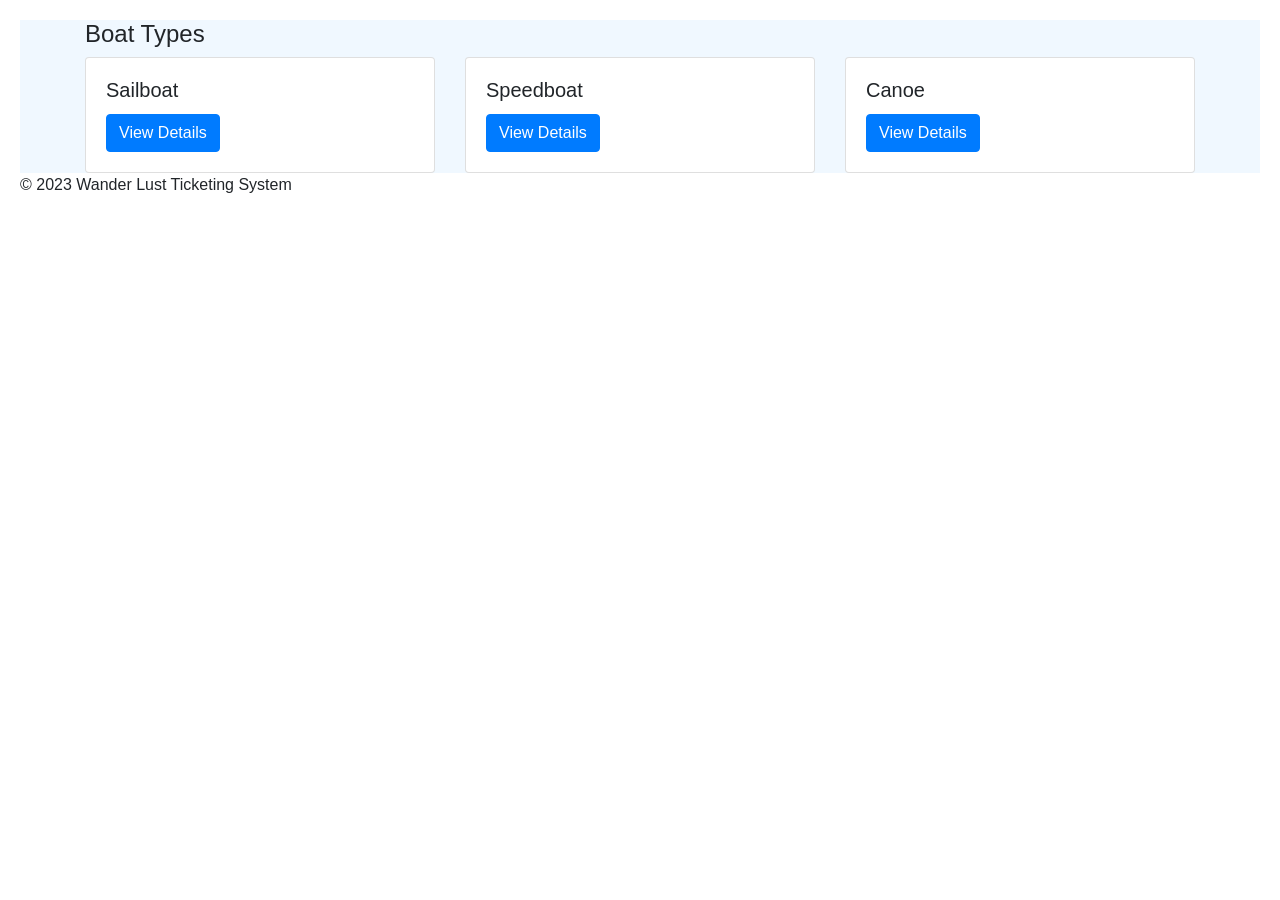
==== userdash.html @ d36ca776 "canigaoislandticketingmanagement" ====
<!DOCTYPE html>
<html lang="en">
<head>
    <meta charset="UTF-8">
    <meta name="viewport" content="width=device-width, initial-scale=1.0">
    <title>Wander Lust - Island Ticketing</title>
    <link rel="stylesheet" href="https://cdn.jsdelivr.net/npm/bootstrap@5.3.0/dist/css/bootstrap.min.css">
    <link rel="stylesheet" href="https://cdnjs.cloudflare.com/ajax/libs/font-awesome/5.15.3/css/all.min.css">

  <link rel="stylesheet" href="https://maxcdn.bootstrapcdn.com/bootstrap/4.5.2/css/bootstrap.min.css">
  <link rel="stylesheet" href="https://stackpath.bootstrapcdn.com/bootstrap/4.3.1/css/bootstrap.min.css">
  <title>Boat Types</title>
  <style>
    body {
      padding: 20px;
    }
  </style>
</head>
<body>

    <!-- Main Content -->
   <!-- Main Content -->
 <main style="background-color: #f0f8ff;">
    <div class="container">
        <h4>Boat Types</h4>
      
        <div class="row">
          <div class="col-md-4">
            <div class="card">
              <div class="card-body">
                <h5 class="card-title">Sailboat</h5>
                <button class="btn btn-primary" data-toggle="modal" data-target="#sailboatModal">View Details</button>
              </div>
            </div>
          </div>
      
          <div class="col-md-4">
            <div class="card">
              <div class="card-body">
                <h5 class="card-title">Speedboat</h5>
                <button class="btn btn-primary" data-toggle="modal" data-target="#speedboatModal">View Details</button>
              </div>
            </div>
          </div>
      
          <div class="col-md-4">
            <div class="card">
              <div class="card-body">
                <h5 class="card-title">Canoe</h5>
                <button class="btn btn-primary" data-toggle="modal" data-target="#canoeModal">View Details</button>
              </div>
            </div>
          </div>
        </div>
      
        <!-- Add more cards for other boat types as needed -->
      
        <!-- Sailboat Modal -->
        <div class="modal fade" id="sailboatModal" tabindex="-1" role="dialog" aria-labelledby="sailboatModalLabel" aria-hidden="true">
          <div class="modal-dialog" role="document">
            <div class="modal-content">
              <div class="modal-header">
                <h5 class="modal-title" id="sailboatModalLabel">Sailboat Details</h5>
                <button type="button" class="close" data-dismiss="modal" aria-label="Close">
                  <span aria-hidden="true">&times;</span>
                </button>
              </div>
              <div class="modal-body">
                <p>Registration Name: [Sailboat Registration Name]</p>
                <!-- Add more details as needed -->
              </div>
              <div class="modal-footer">
                <button type="button" class="btn btn-secondary" data-dismiss="modal">Close</button>
              </div>
            </div>
          </div>
        </div>
      
        <!-- Speedboat Modal -->
        <div class="modal fade" id="speedboatModal" tabindex="-1" role="dialog" aria-labelledby="speedboatModalLabel" aria-hidden="true">
        <div class="modal-dialog" role="document">
            <div class="modal-content">
              <div class="modal-header">
                <h5 class="modal-title" id="sapeedboatModalLabel">Sailboat Details</h5>
                <button type="button" class="close" data-dismiss="modal" aria-label="Close">
                  <span aria-hidden="true">&times;</span>
                </button>
              </div>
              <div class="modal-body">
                <p>Registration Name: [Speed Boat Registration Name]</p>
                <!-- Add more details as needed -->
              </div>
              <div class="modal-footer">
                <button type="button" class="btn btn-secondary" data-dismiss="modal">Close</button>
              </div>
            </div>
          </div>
        <!-- Speedboat modal content here -->
        </div>
      
        <!-- Canoe Modal -->
        <div class="modal fade" id="canoeModal" tabindex="-1" role="dialog" aria-labelledby="canoeModalLabel" aria-hidden="true">
        <div class="modal-dialog" role="document">
            <div class="modal-content">
              <div class="modal-header">
                <h5 class="modal-title" id="canoeModalLabel">Canoe Details</h5>
                <button type="button" class="close" data-dismiss="modal" aria-label="Close">
                  <span aria-hidden="true">&times;</span>
                </button>
              </div>
              <div class="modal-body">
                <p>Registration Name: [Canoe Registration Name]</p>
                <!-- Add more details as needed -->
              </div>
              <div class="modal-footer">
                <button type="button" class="btn btn-secondary" data-dismiss="modal">Close</button>
              </div>
            </div>
          </div>
        <!-- Canoe modal content here -->
        </div>
      
        <!-- Add more modals for other boat types as needed -->
      
      </div>
      

</main>


    <!-- Footer -->
    <footer>
        <p>&copy; 2023 Wander Lust Ticketing System</p>
    </footer>

    <!-- Bootstrap JavaScript -->
    <script src="https://cdn.jsdelivr.net/npm/bootstrap@5.3.0/dist/js/bootstrap.bundle.min.js"></script>
    <script src="https://code.jquery.com/jquery-3.5.1.slim.min.js"></script>
    <script src="https://cdn.jsdelivr.net/npm/bootstrap@4.5.2/dist/js/bootstrap.min.js"></script>
    <script src="https://code.jquery.com/jquery-3.3.1.slim.min.js"></script>
<script src="https://cdn.jsdelivr.net/npm/@popperjs/core@2.10.2/dist/umd/popper.min.js"></script>
<script src="https://stackpath.bootstrapcdn.com/bootstrap/4.3.1/js/bootstrap.min.js"></script>
    <!-- Your Custom JavaScript -->
    <script src="agentjs/script.js"></script>
</body>
</html>
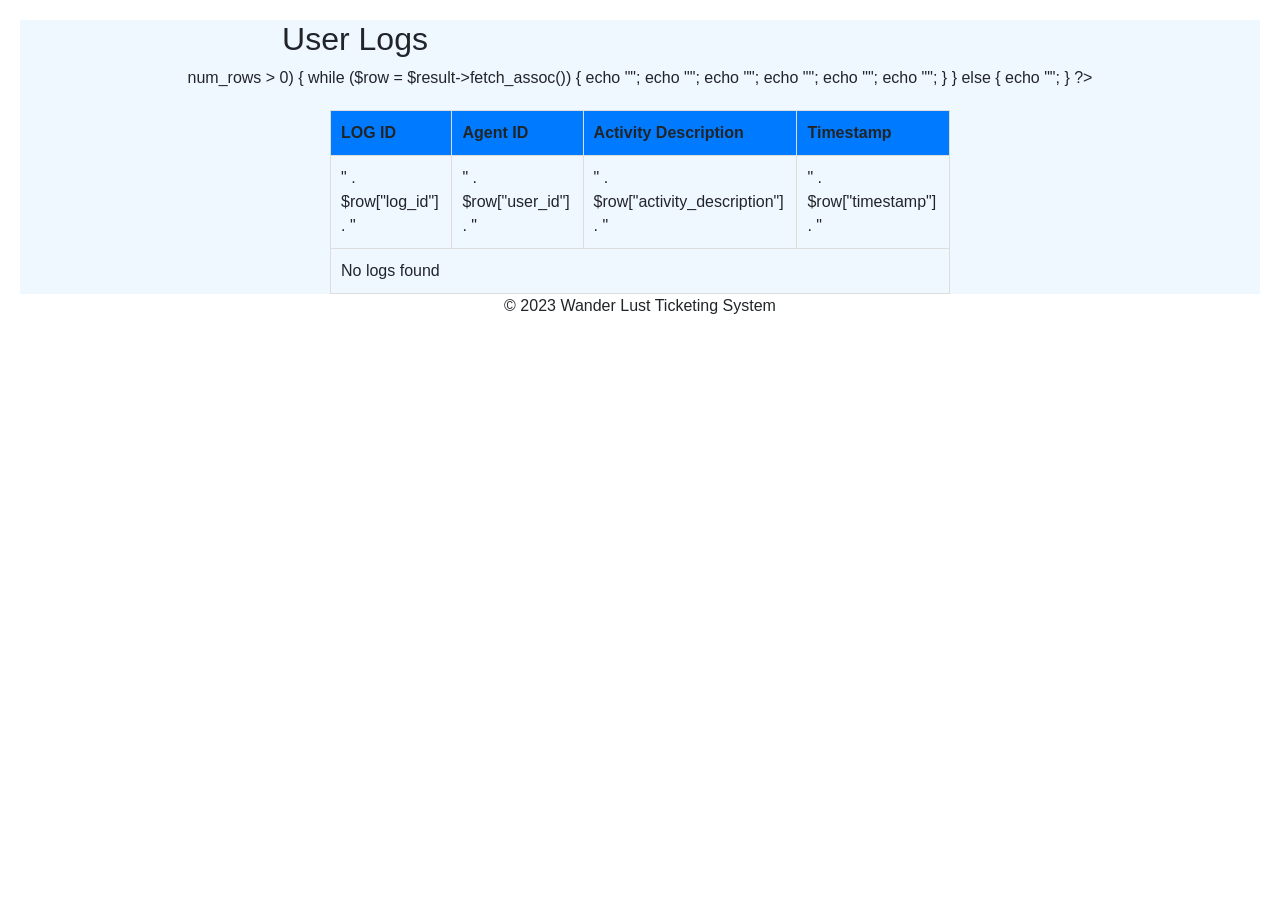
==== commit 619055f3: "xssad" ====
--- a/userdash.html
+++ b/userdash.html
@@ -14,6 +14,31 @@
     body {
       padding: 20px;
     }
+    table {
+                width: 50%;
+                border-collapse: collapse;
+                margin-top: 20px;
+                margin-left: auto;
+                margin-right: auto;
+         }
+
+        th, td {
+            
+                 padding: 10px;
+                 border: 1px solid #ddd;
+                 text-align: left;
+        }
+
+        th {
+            background-color: #007bff;
+        }
+        body {
+            text-align: center;
+        }
+
+        h2{
+            margin-right: 570px; 
+        }
   </style>
 </head>
 <body>
@@ -21,108 +46,31 @@
     <!-- Main Content -->
    <!-- Main Content -->
  <main style="background-color: #f0f8ff;">
-    <div class="container">
-        <h4>Boat Types</h4>
-      
-        <div class="row">
-          <div class="col-md-4">
-            <div class="card">
-              <div class="card-body">
-                <h5 class="card-title">Sailboat</h5>
-                <button class="btn btn-primary" data-toggle="modal" data-target="#sailboatModal">View Details</button>
-              </div>
-            </div>
-          </div>
-      
-          <div class="col-md-4">
-            <div class="card">
-              <div class="card-body">
-                <h5 class="card-title">Speedboat</h5>
-                <button class="btn btn-primary" data-toggle="modal" data-target="#speedboatModal">View Details</button>
-              </div>
-            </div>
-          </div>
-      
-          <div class="col-md-4">
-            <div class="card">
-              <div class="card-body">
-                <h5 class="card-title">Canoe</h5>
-                <button class="btn btn-primary" data-toggle="modal" data-target="#canoeModal">View Details</button>
-              </div>
-            </div>
-          </div>
-        </div>
-      
-        <!-- Add more cards for other boat types as needed -->
-      
-        <!-- Sailboat Modal -->
-        <div class="modal fade" id="sailboatModal" tabindex="-1" role="dialog" aria-labelledby="sailboatModalLabel" aria-hidden="true">
-          <div class="modal-dialog" role="document">
-            <div class="modal-content">
-              <div class="modal-header">
-                <h5 class="modal-title" id="sailboatModalLabel">Sailboat Details</h5>
-                <button type="button" class="close" data-dismiss="modal" aria-label="Close">
-                  <span aria-hidden="true">&times;</span>
-                </button>
-              </div>
-              <div class="modal-body">
-                <p>Registration Name: [Sailboat Registration Name]</p>
-                <!-- Add more details as needed -->
-              </div>
-              <div class="modal-footer">
-                <button type="button" class="btn btn-secondary" data-dismiss="modal">Close</button>
-              </div>
-            </div>
-          </div>
-        </div>
-      
-        <!-- Speedboat Modal -->
-        <div class="modal fade" id="speedboatModal" tabindex="-1" role="dialog" aria-labelledby="speedboatModalLabel" aria-hidden="true">
-        <div class="modal-dialog" role="document">
-            <div class="modal-content">
-              <div class="modal-header">
-                <h5 class="modal-title" id="sapeedboatModalLabel">Sailboat Details</h5>
-                <button type="button" class="close" data-dismiss="modal" aria-label="Close">
-                  <span aria-hidden="true">&times;</span>
-                </button>
-              </div>
-              <div class="modal-body">
-                <p>Registration Name: [Speed Boat Registration Name]</p>
-                <!-- Add more details as needed -->
-              </div>
-              <div class="modal-footer">
-                <button type="button" class="btn btn-secondary" data-dismiss="modal">Close</button>
-              </div>
-            </div>
-          </div>
-        <!-- Speedboat modal content here -->
-        </div>
-      
-        <!-- Canoe Modal -->
-        <div class="modal fade" id="canoeModal" tabindex="-1" role="dialog" aria-labelledby="canoeModalLabel" aria-hidden="true">
-        <div class="modal-dialog" role="document">
-            <div class="modal-content">
-              <div class="modal-header">
-                <h5 class="modal-title" id="canoeModalLabel">Canoe Details</h5>
-                <button type="button" class="close" data-dismiss="modal" aria-label="Close">
-                  <span aria-hidden="true">&times;</span>
-                </button>
-              </div>
-              <div class="modal-body">
-                <p>Registration Name: [Canoe Registration Name]</p>
-                <!-- Add more details as needed -->
-              </div>
-              <div class="modal-footer">
-                <button type="button" class="btn btn-secondary" data-dismiss="modal">Close</button>
-              </div>
-            </div>
-          </div>
-        <!-- Canoe modal content here -->
-        </div>
-      
-        <!-- Add more modals for other boat types as needed -->
-      
-      </div>
+  <h2>User Logs</h2>
+  <table>
+      <tr>
+      <th>LOG ID</th>
+          <th>Agent ID</th>
+         
+          <th>Activity Description</th>
+          <th>Timestamp</th>
+      </tr>
+      <?php
+      if ($result->num_rows > 0) {
+          while ($row = $result->fetch_assoc()) {
+              echo "<tr>";
+              
+              echo "<td>" . $row["log_id"] . "</td>";
+              echo "<td>" . $row["user_id"] . "</td>";
+              echo "<td>" . $row["activity_description"] . "</td>";
+              echo "<td>" . $row["timestamp"] . "</td>";
+              echo "</tr>";
+          }
+      } else {
+          echo "<tr><td colspan='4'>No logs found</td></tr>";
+      }
+      ?>
+  </table>
       
 
 </main>
